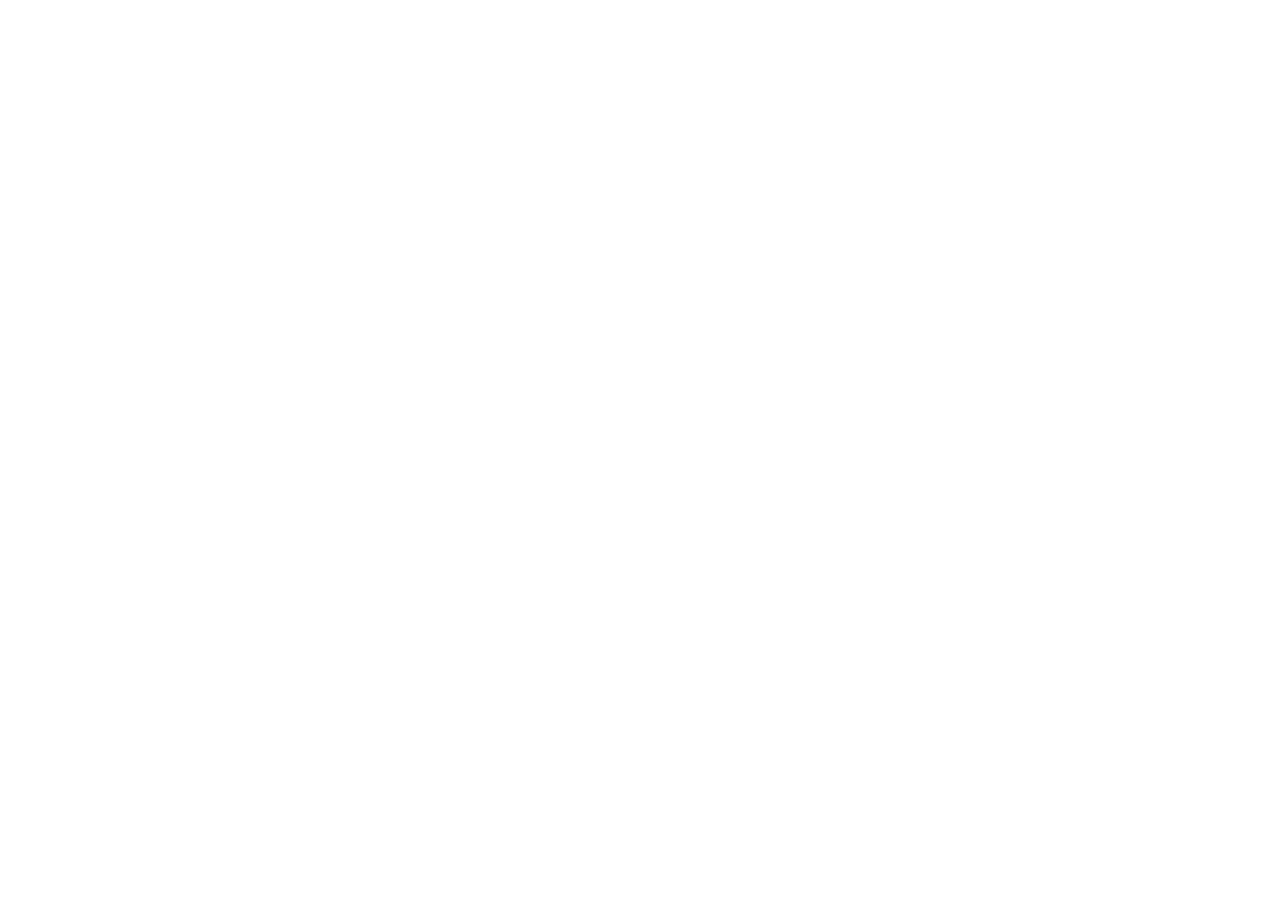
==== contraseña.html @ 3e8b9c49 "creacion de la vista de contraseña" ====
<!DOCTYPE html>
<html lang="en">
<head>
    <meta charset="UTF-8">
    <meta http-equiv="X-UA-Compatible" content="IE=edge">
    <meta name="viewport" content="width=device-width, initial-scale=1.0">
    <title>Document</title>
    <link rel="stylesheet" href="style.css">
    <link rel="preconnect" href="https://fonts.googleapis.com"><link rel="preconnect" href="https://fonts.gstatic.com" crossorigin><link href="https://fonts.googleapis.com/css2?family=Quicksand:wght@300;500;700&display=swap" rel="stylesheet">
</head>
<body>
    
</body>
</html>
---- style.css ----
:root{
    --very-light-pink: #c7c7c7;
    --text-input-field: #f7f7f7;
    --hospital-green: #acd9b2;
    --white:#fff;
    --black:#000;

}



*{
    margin:0;
    padding: 0;
    box-sizing: border-box;
    font-size: 62.5%;

}

body{
    font-family: 'Quicksand', sans-serif;
}
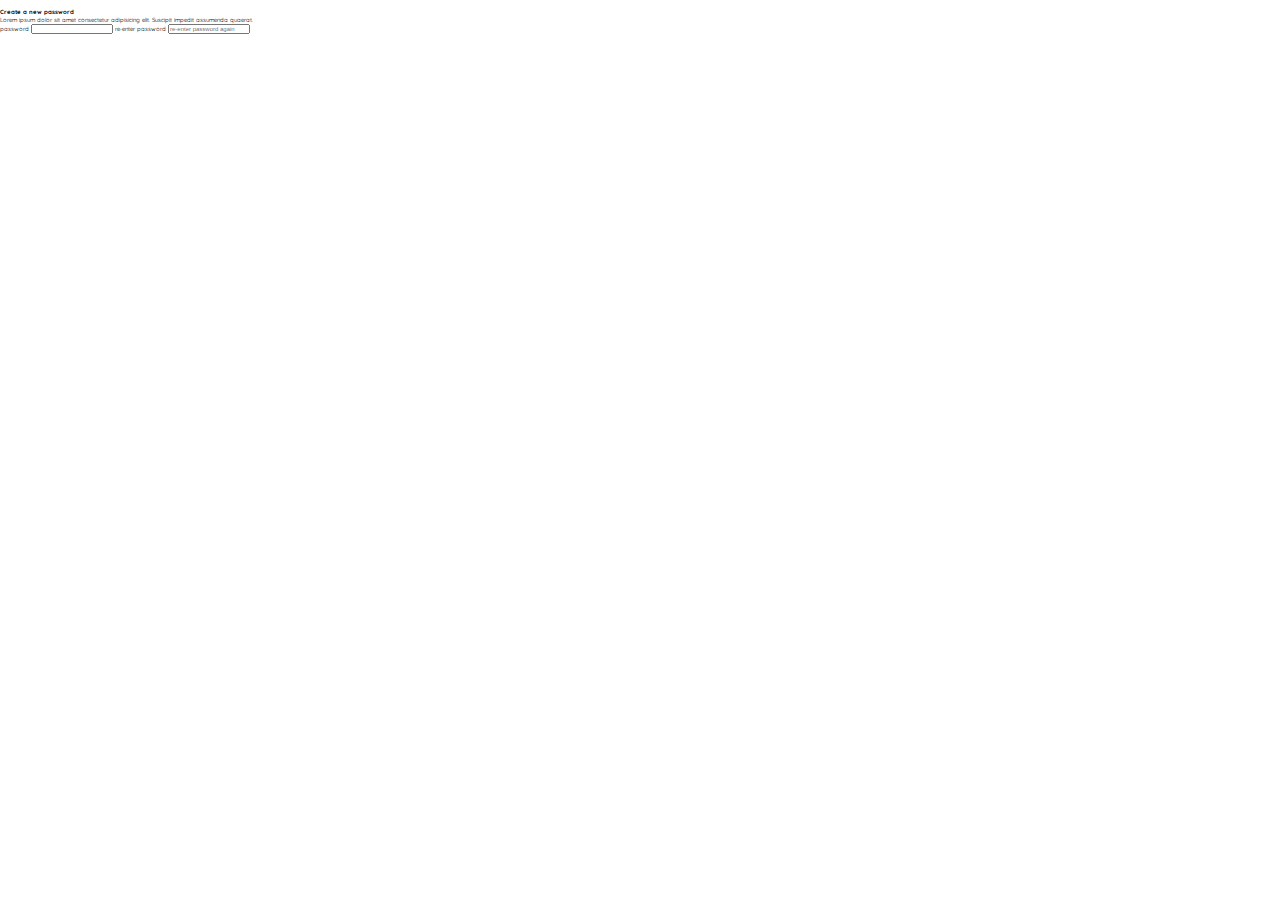
==== commit b1022dd1: "creando formulario de contraseña" ====
--- a/contraseña.html
+++ b/contraseña.html
@@ -6,9 +6,28 @@
     <meta name="viewport" content="width=device-width, initial-scale=1.0">
     <title>Document</title>
     <link rel="stylesheet" href="style.css">
-    <link rel="preconnect" href="https://fonts.googleapis.com"><link rel="preconnect" href="https://fonts.gstatic.com" crossorigin><link href="https://fonts.googleapis.com/css2?family=Quicksand:wght@300;500;700&display=swap" rel="stylesheet">
+    <link <rel="preconnect" href="https://fonts.googleapis.com"><link rel="preconnect" href="https://fonts.gstatic.com" crossorigin><link href="https://fonts.googleapis.com/css2?family=Quicksand:wght@300;500;700&display=swap" rel="stylesheet">
 </head>
 <body>
-    
+    <div class="login"> <!-- block --> 
+        
+        <div class="login__form-container">
+            <img src="" alt="" class="form-container__img">
+            <h1 class="form-container__h1"> Create a new password </h1>
+            <p class="form-container__p"> Lorem ipsum dolor sit amet consectetur adipisicing elit. Suscipit impedit assumenda quaerat.</p>
+
+            <form action="#" class="form"><!-- block-->
+
+                <label for="password" class="form__label">password</label>
+                <input type="password"  class="form__input" name="password" id="password">
+                <label for="re-password" class="form__label">re-enter password</label>
+                <input type="password"  class = "form__input"name="re-password" id="re-password" placeholder="re-enter password again">
+
+            </form>
+
+
+        </div>
+        
+    </div>
 </body>
 </html>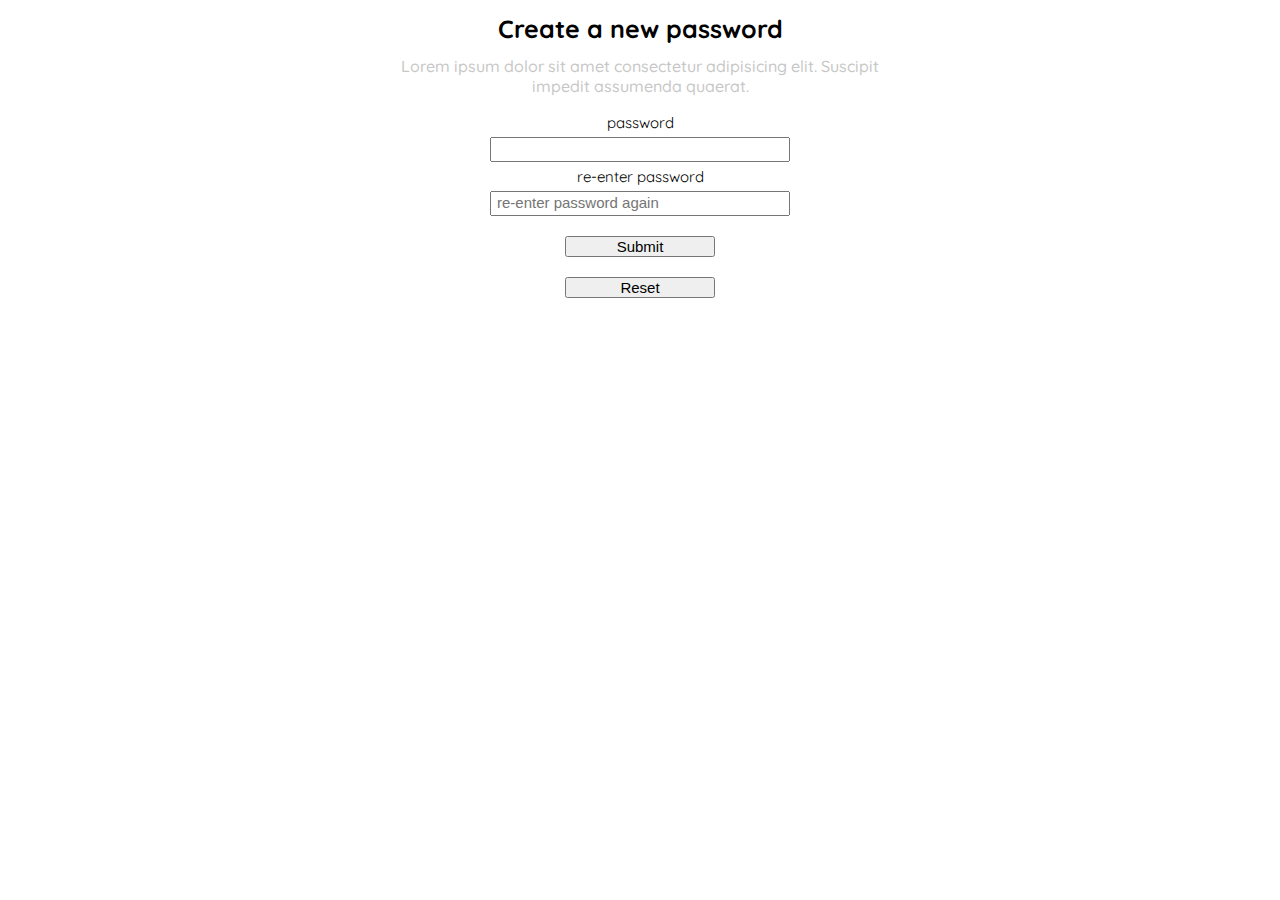
==== commit ecfb4105: "realizando  vista de la pagina de  contraseña" ====
--- a/contraseña.html
+++ b/contraseña.html
@@ -6,22 +6,41 @@
     <meta name="viewport" content="width=device-width, initial-scale=1.0">
     <title>Document</title>
     <link rel="stylesheet" href="style.css">
-    <link <rel="preconnect" href="https://fonts.googleapis.com"><link rel="preconnect" href="https://fonts.gstatic.com" crossorigin><link href="https://fonts.googleapis.com/css2?family=Quicksand:wght@300;500;700&display=swap" rel="stylesheet">
+
+
+    <!-- google  fonts-->
+    <link <rel="preconnect" href="https://fonts.googleapis.com"><link rel="preconnect" 
+    href="https://fonts.gstatic.com" crossorigin><link href="https://fonts.googleapis.com/css2?family=Quicksand:wght@300;500;700&display=swap" 
+    rel="stylesheet">
+
+    <!-- boostrap-->
+    <link href="https://cdn.jsdelivr.net/npm/bootstrap@5.3.0-alpha1/dist/css/bootstrap.min.css" 
+    rel="stylesheet" integrity="sha384-GLhlTQ8iRABdZLl6O3oVMWSktQOp6b7In1Zl3/Jr59b6EGGoI1aFkw7cmDA6j6gD" crossorigin="anonymous">
+
 </head>
 <body>
     <div class="login"> <!-- block --> 
         
         <div class="login__form-container">
-            <img src="" alt="" class="form-container__img">
+
+            <img src="https://img.freepik.com/vector-gratis/vector-diseno-logotipo-tienda-bicicletas_53876-40626.jpg?t=st=1673637311~exp=1673637911~hmac=0e3c3a641b43ff27798f7aff03825cc30aeeee79c8596c86343585ceac02bdae" 
+            alt="" class="form-container__img">
+            
             <h1 class="form-container__h1"> Create a new password </h1>
+            
             <p class="form-container__p"> Lorem ipsum dolor sit amet consectetur adipisicing elit. Suscipit impedit assumenda quaerat.</p>
 
             <form action="#" class="form"><!-- block-->
 
                 <label for="password" class="form__label">password</label>
                 <input type="password"  class="form__input" name="password" id="password">
+
                 <label for="re-password" class="form__label">re-enter password</label>
                 <input type="password"  class = "form__input"name="re-password" id="re-password" placeholder="re-enter password again">
+
+                <input class="btn btn-primary button" type="submit" value="Submit">
+                <input class="btn btn-danger button " type="reset" value="Reset">
+
 
             </form>
 
@@ -29,5 +48,11 @@
         </div>
         
     </div>
+
+
+
+
+    <script src="https://cdn.jsdelivr.net/npm/bootstrap@5.3.0-alpha1/dist/js/bootstrap.bundle.min.js" 
+    integrity="sha384-w76AqPfDkMBDXo30jS1Sgez6pr3x5MlQ1ZAGC+nuZB+EYdgRZgiwxhTBTkF7CXvN" crossorigin="anonymous"></script>
 </body>
 </html>--- a/style.css
+++ b/style.css
@@ -13,10 +13,87 @@
     margin:0;
     padding: 0;
     box-sizing: border-box;
+    
+}
+
+
+html{
+    
     font-size: 62.5%;
-
 }
 
 body{
     font-family: 'Quicksand', sans-serif;
+}
+
+
+.login{
+    display: flex;
+    width: 100%;
+    height: 100vh;
+    justify-content: center;
+    align-content: center;
+}
+
+.login__form-container{
+    max-width: 500px;
+    width: 100%;
+}
+
+
+.form-container__img{
+
+    width: 100%;
+
+}
+
+.form-container__h1{
+    text-align: center;
+    font-weight: 700;
+    font-size: 2.5rem;
+    margin-bottom: 12px;
+
+}
+
+
+.form-container__p{
+
+    text-align: center;
+    font-weight: 500;
+    font-size: 1.6rem;
+    margin-bottom: 12px;
+    color: #c7c7c7 ;
+}
+
+
+.form{
+    display: flex;
+    flex-direction: column;
+    justify-content: center;
+    align-items: center;
+    padding:  0 100px;
+}
+
+.form__label{
+    font-size: 1.5rem;
+    margin: 0.5rem 0 ;
+    text-align: left !important;
+
+
+}
+
+.form__input{
+    width: 100%;  
+    height: 25px;  
+    padding: 5px;
+}
+
+.form__input::placeholder{
+    font-size: 1.5rem;
+}
+
+.button{
+    width: 50%;
+    margin-top: 20px;
+    font-size: 1.5rem  !important;
 }